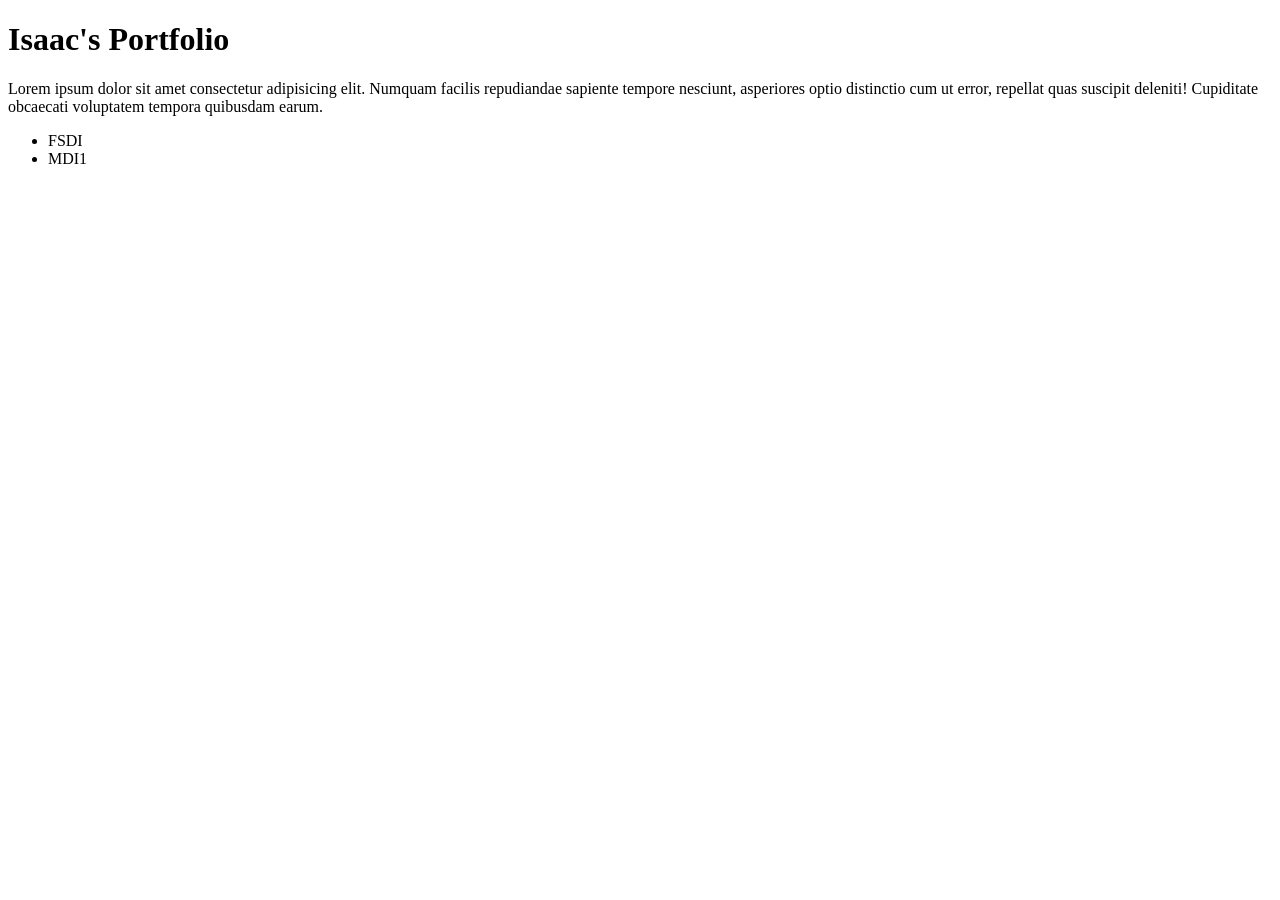
==== index.html @ f1b9f6ee "Initial commit" ====
<!DOCTYPE html>
<html lang="en">
<head>
    <meta charset="UTF-8">
    <meta name="viewport" content="width=device-width, initial-scale=1.0">
    <title>Portfolio</title>
</head>
<body>
    <h1>Isaac's Portfolio</h1>
    <p>Lorem ipsum dolor sit amet consectetur adipisicing elit. Numquam facilis repudiandae sapiente tempore nesciunt, asperiores optio distinctio cum ut error, repellat quas suscipit deleniti! Cupiditate obcaecati voluptatem tempora quibusdam earum.</p>
    <ul>
        <li>FSDI</li>
        <li>MDI1</li>
    </ul>
    <!--
    this is a comment, remember to change the tab icon
    -->
</body>
</html>
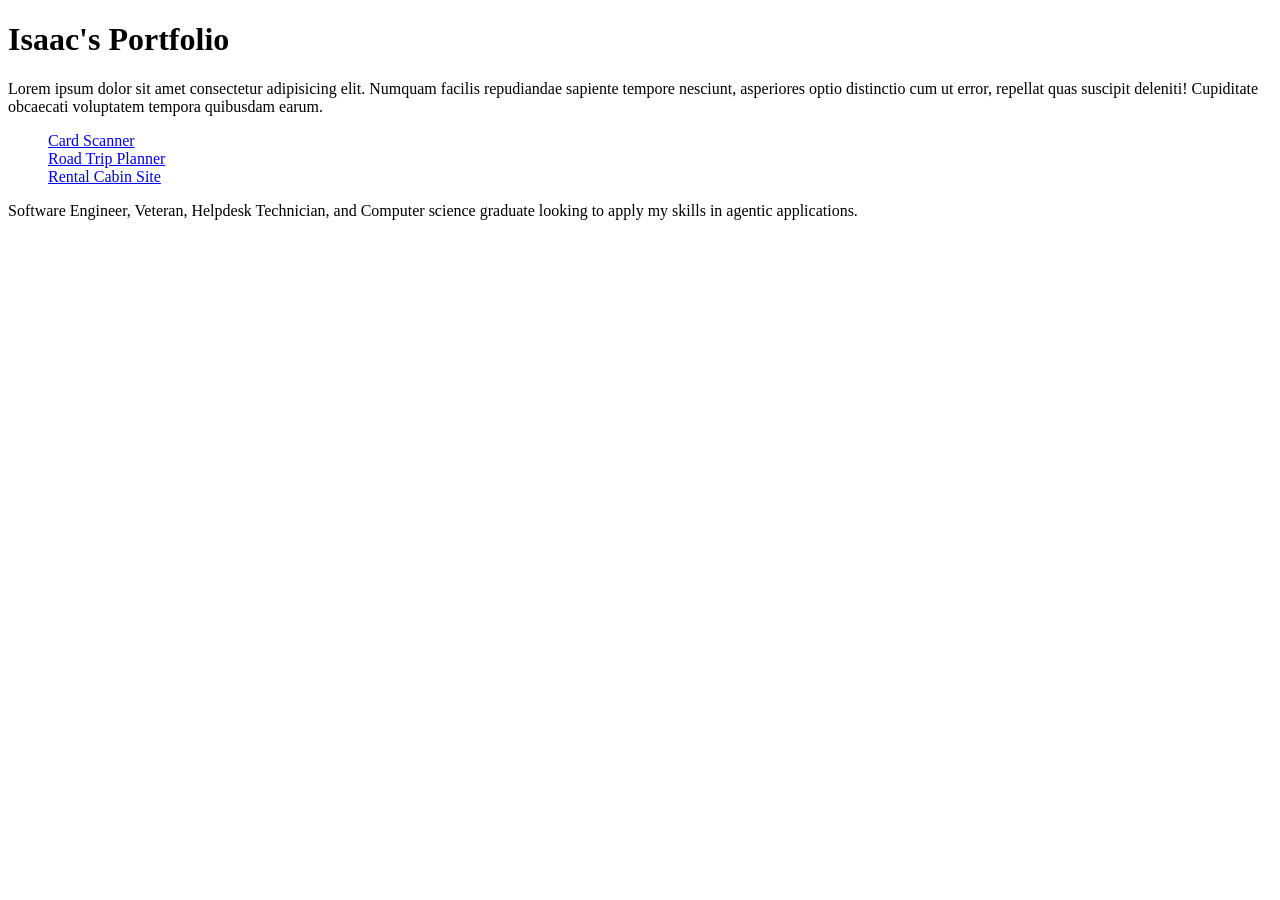
==== commit 648ae2c5: "added list to projects and basic summary" ====
--- a/index.html
+++ b/index.html
@@ -9,11 +9,14 @@
     <h1>Isaac's Portfolio</h1>
     <p>Lorem ipsum dolor sit amet consectetur adipisicing elit. Numquam facilis repudiandae sapiente tempore nesciunt, asperiores optio distinctio cum ut error, repellat quas suscipit deleniti! Cupiditate obcaecati voluptatem tempora quibusdam earum.</p>
     <ul>
-        <li>FSDI</li>
-        <li>MDI1</li>
+        <a href="https://github.com/IsaacAGz/Card-Scanner">Card Scanner<br></a>
+        <a href="https://github.com/IsaacAGz/Roadtrip-Planner">Road Trip Planner<br></a>
+        <a href="https://casa-toro-oqcol98p6-isaac-angulo-gomez-s-projects.vercel.app/en/">Rental Cabin Site<br></a>
     </ul>
     <!--
-    this is a comment, remember to change the tab icon
+    this is a comment, 
+    TODO: change the tab icon
     -->
+    <p>Software Engineer, Veteran, Helpdesk Technician, and Computer science graduate looking to apply my skills in agentic applications.</p>
 </body>
 </html>
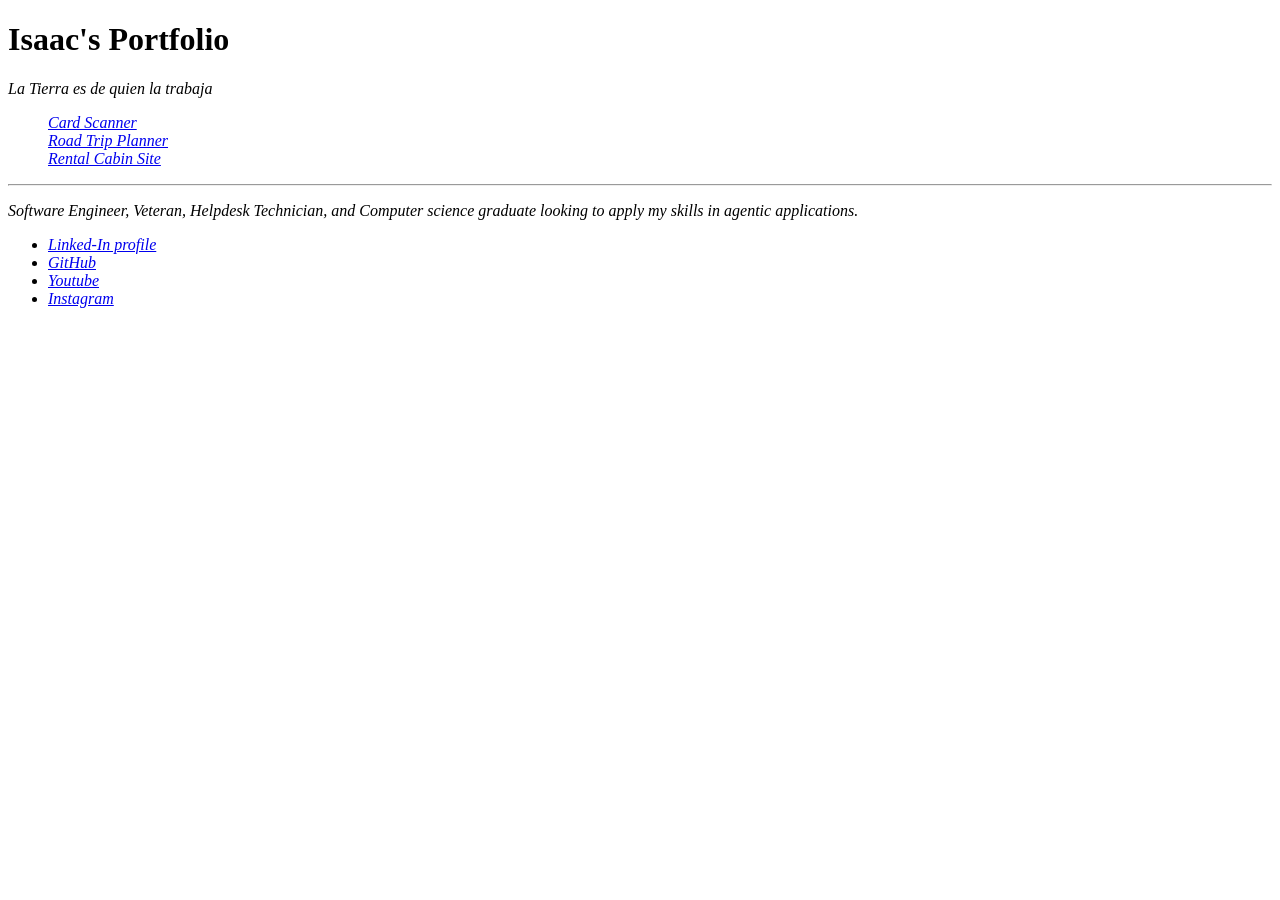
==== commit 59ae404c: "footer and social media links" ====
--- a/index.html
+++ b/index.html
@@ -7,16 +7,25 @@
 </head>
 <body>
     <h1>Isaac's Portfolio</h1>
-    <p>Lorem ipsum dolor sit amet consectetur adipisicing elit. Numquam facilis repudiandae sapiente tempore nesciunt, asperiores optio distinctio cum ut error, repellat quas suscipit deleniti! Cupiditate obcaecati voluptatem tempora quibusdam earum.</p>
+    <i>La Tierra es de quien la trabaja<i>
     <ul>
         <a href="https://github.com/IsaacAGz/Card-Scanner">Card Scanner<br></a>
         <a href="https://github.com/IsaacAGz/Roadtrip-Planner">Road Trip Planner<br></a>
         <a href="https://casa-toro-oqcol98p6-isaac-angulo-gomez-s-projects.vercel.app/en/">Rental Cabin Site<br></a>
     </ul>
+    <hr>
     <!--
     this is a comment, 
     TODO: change the tab icon
     -->
     <p>Software Engineer, Veteran, Helpdesk Technician, and Computer science graduate looking to apply my skills in agentic applications.</p>
+    <footer>
+        <ul>
+            <li><a href="https://www.linkedin.com/in/isaac-angulo-gomez-8aa9b61b0/">Linked-In profile </a></li>
+            <li><a href="https://github.com/IsaacAGZ">GitHub</a></li>
+            <li><a href="https://www.youtube.com/@LaTabernaGeek">Youtube</a></li>
+            <li><a href="https://www.instagram.com/latabernageekoficial/">Instagram</a></li>
+        </ul>
+    </footer>
 </body>
 </html>
